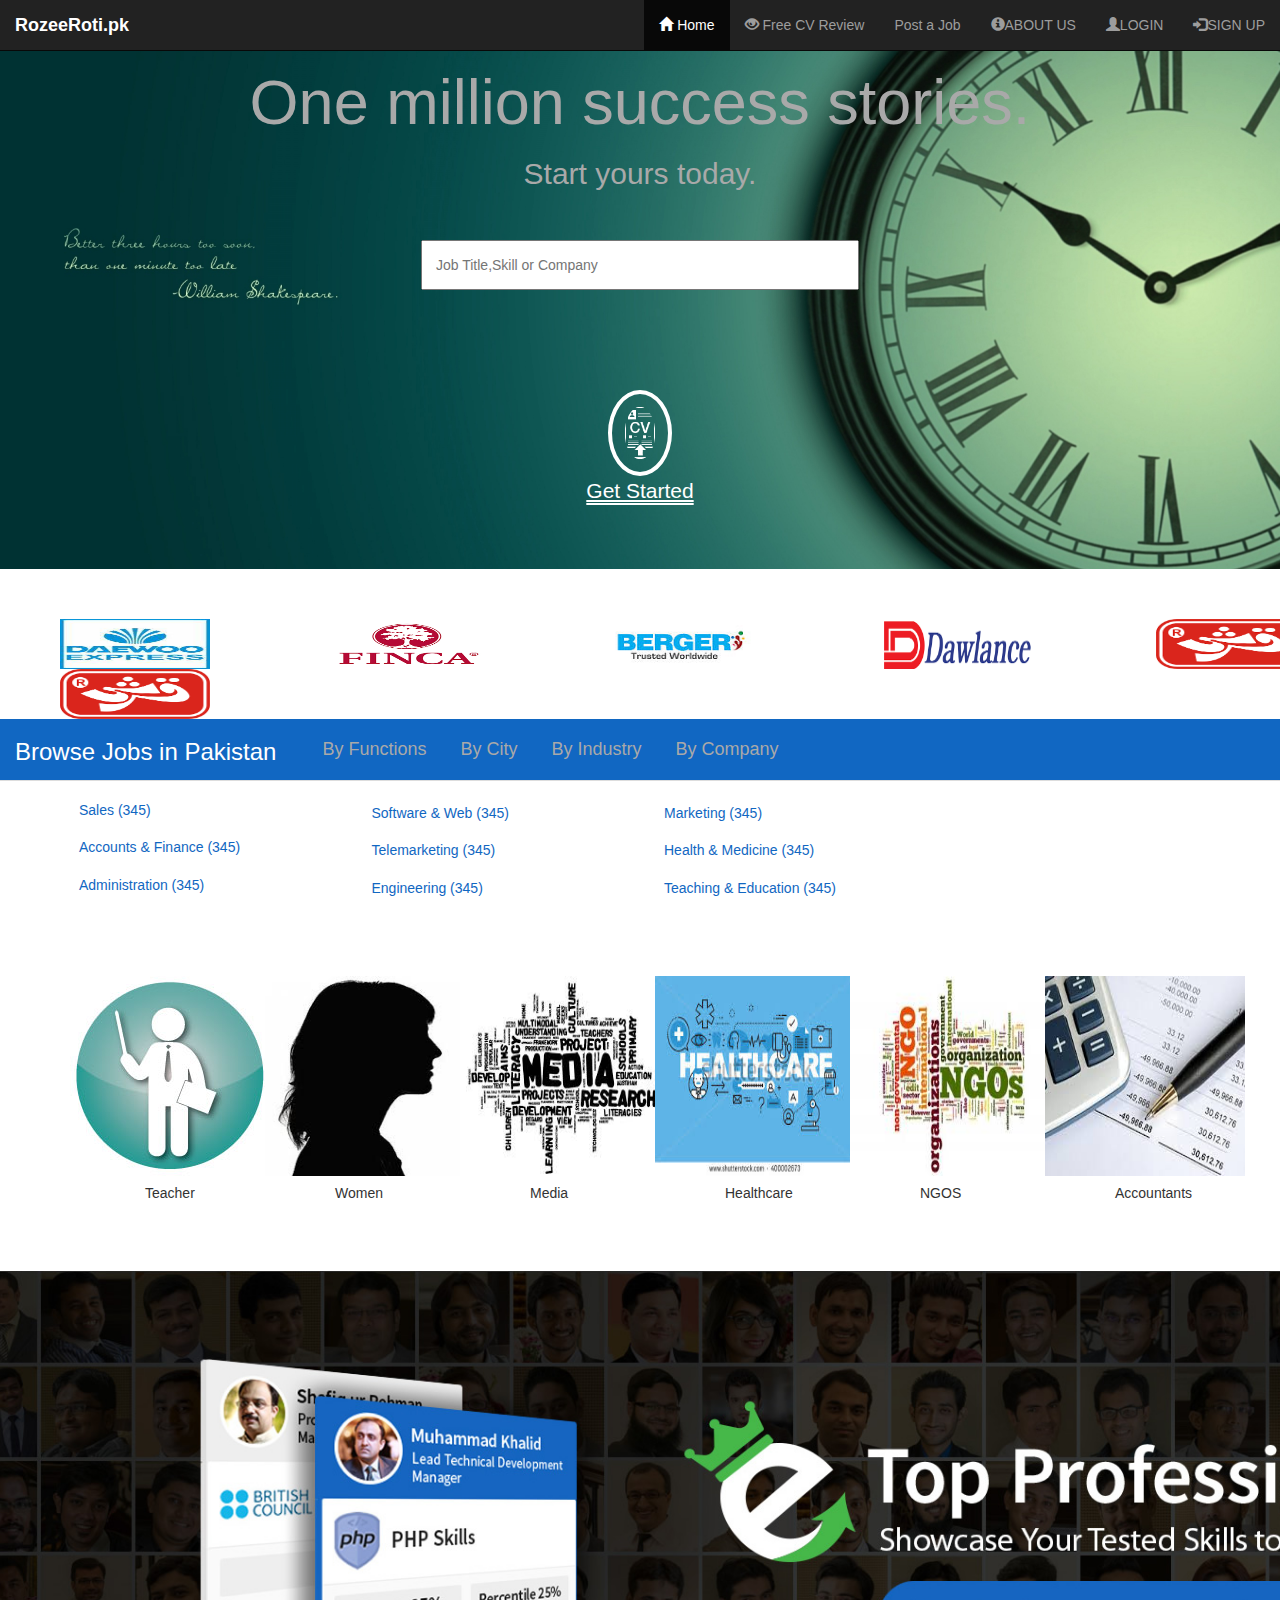
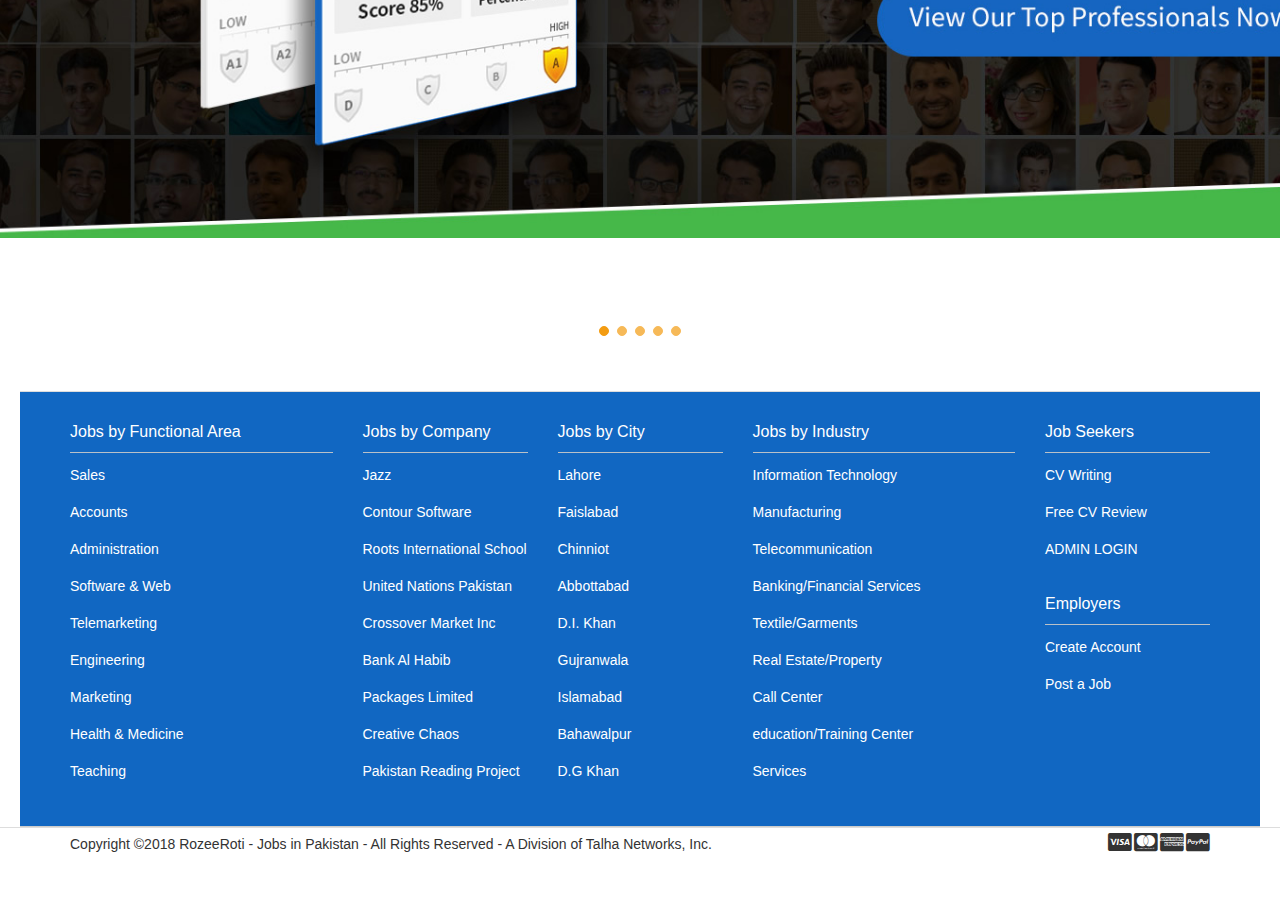
==== index.html @ 9be42740 "test commit" ====
<!DOCTYPE html>
<html lang="en">
<head>
  <title>RozeeRoti Home</title>
  <meta charset="utf-8">
  <meta name="viewport" content="width=device-width, initial-scale=1">
  <meta charset="UTF-8">
<meta name="description" content="Free Web tutorials">
<meta name="keywords" content="HTML,CSS,XML,JavaScript">
<meta name="author" content="Hege Refsnes">
<meta name="description" content="Glyphicon support for Twitter's Bootstrap">
<link rel="stylesheet" href="https://maxcdn.bootstrapcdn.com/bootstrap/3.3.7/css/bootstrap.min.css">
  <link rel="stylesheet" href="style1.css">
  <link rel="stylesheet" href="https://use.fontawesome.com/releases/v5.5.0/css/all.css">
  <link href="https://fonts.googleapis.com/css?family=Roboto" rel="stylesheet">
  <link rel="stylesheet" href="https://fonts.googleapis.com/css?family=Bangers|Old+Standard+TT">
  <script src="https://ajax.googleapis.com/ajax/libs/jquery/3.2.1/jquery.min.js"></script>
<script src="https://maxcdn.bootstrapcdn.com/bootstrap/3.3.7/js/bootstrap.min.js"></script>
</head>

<body>
<nav class="navbar navbar-inverse navbar-fixed-top" style="margin: 0">
<div class="container-fluid">
	<div class="navbar-header col-">
	<b><a class="navbar-brand" href="index.html">RozeeRoti.pk</a></b>
	</div>
	<ul class="nav navbar-nav navbar-right">
    <li class="active col-"><a href="index.html"><span class="glyphicon glyphicon-home"></span> Home</a></li>
	<li class="col-"><a href="#"><span class="glyphicon glyphicon-eye-open" aria-hidden=true></span> Free CV Review</a></li>
	<li class="col-"><a href="postjob.html">Post a Job</a></li>
  <li class="col-"><a href="contactus.html"><span class="glyphicon glyphicon-info-sign"></span>ABOUT US</a></li>
  <li class="col-"><a href="login.php"><span class="glyphicon glyphicon-user"></span>LOGIN</a></li>
  <li class="col-"><a href="signup.html"><span class="glyphicon glyphicon-log-in"></span>SIGN UP</a></li>
	</ul>
	</div>
</nav>
<div class="jumbotron text-center col-" style="background-image: url('images/g.jpg');height: 100%; width: 100%;background-position: center;background-size: cover;background-repeat: no-repeat;">
<h1 class="col-" style="color: darkgray">One million success stories.</h1>
<h2 class="col-" style="color: darkgray">Start yours today.</h2>
<br>
<br>

<div id="myNav" class="overlay">
  <a href="javascript:void(0)" class="closebtn" onclick="closeNav()">&times;</a>
  <div class="overlay-content">
  <form method="post" action="ct.php">
  <input class="sa" class="sa1" type="text" name="search" placeholder="Job Title,Skill or Company" size="48"  maxlength="20">
  <select class="sa">
  <option value="min" style="width: 50px">Min. Salary </option>
  <option value="15000">15,000</option>
  <option value="20000">20,000</option>
  <option value="25000">25,000</option>
  <option value="30000">30,000</option>
  <option value="35000">35,000</option>
  <option value="40000">40,000</option>
  <option value="45000">45,000</option>
  </select>
  <select class="sa">
    <option value="city" selected>City</option>
    <option value="abt" >Abbottabad</option>
    <option value="blpr" >Bahawalpur</option>
    <option value="chnt" >Chinniot</option>
    <option value="dikhan" >D.I.Khan</option>
    <option value="fsbd" >Faislabad</option>
    <option value="gujr">Gujranwala</option>
    <option value="isl" >Islamabad</option>
    <option value="lhr" >Lahore</option>
  </select>
  <button class="btn btn-outline-succes " type="submit" name="submit">Search</button>
  </form>
  </div>
</div>

<input class="sa" class="sa1" type="text" name="search" placeholder="Job Title,Skill or Company" onclick="openNav()" size="48"  maxlength="20">

<script>
function openNav() {
  document.getElementById("myNav").style.width = "100%";
}

function closeNav() {
  document.getElementById("myNav").style.width = "0%";
}
</script>
<br>
<br>
<br>
<br>
<br>
<br>
<a href="signup.html">
<img id="circle-img" src="images/getstarted.png">
<p style="color: white; text-decoration-line: underline; text-decoration-style: double;">Get Started</p>
</a>
</div>

<div id="container">

    <div class="photobanner">
      <img class="first" src="images/daewoo.jpg" alt="" height="50px" width="150px" title="Daewoo Express" class="boder" />
      <img src="images/finca.png" alt="" height="50px" width="150px" title="Finca" class="boder" />
      <img src="images/berger.jpg" alt="" height="50px" width="150px" title="Berger" class="boder"/>
      <img src="images/dawlance.png" alt="" height="50px" width="150px" title="Dawlance" class="boder" />
      <img src="images/qarshi.png" alt=""  height="50px" width="150px" title="Qarshi" class="boder" />
      <img src="images/summit.png" alt="" height="50px" width="150px" title="Summit Bank" class="boder" />
      <img src="images/hum.jpg" alt="" height="50px" width="150px" title="HUM Tv" class="boder" />
      <img src="images/luckycement.png" alt="" height="50px" width="150px" title="Lucky Cement" class="boder" />
      <img src="images/daewoo.jpg" alt="" height="50px" width="150px" title="Daewoo Express" class="boder" />
      <img src="images/finca.png" alt="" height="50px" width="150px" title="Finca" class="boder" />
      <img src="images/berger.jpg" alt="" height="50px" width="150px" title="Berger" class="boder" />
      <img src="images/dawlance.png" alt="" height="50px" width="150px" title="Dawlance" class="boder" />
      <img src="images/qarshi.png" alt=""  height="50px" width="150px" title="Qarshi" class="boder" />
    </div>

</div>
<script>
var slideIndex = 0;
showSlides();

function showSlides() {
    var i;
    var slides = document.getElementsByClassName("mySlides");
    var dots = document.getElementsByClassName("dot");
    for (i = 0; i < slides.length; i++) {
       slides[i].style.display = "none";
    }
    slideIndex++;
    if (slideIndex > slides.length) {slideIndex = 1}
    for (i = 0; i < dots.length; i++) {
        dots[i].className = dots[i].className.replace(" active", "");
    }
    slides[slideIndex-1].style.display = "block";

    setTimeout(showSlides, 2000); // Change image every 2 seconds
}
</script>

<ul class="nav nav-tabs" style="background-color: #1167c2; margin-top:0; color: black">
<li><h3 style="color: white; margin-left: 15px">  Browse Jobs in Pakistan</h3></li>
<li style="margin-left:30px "> <a href="#byfunctions" data-toggle="tab"><h4 style="color: darkgray">By Functions</h4> </a></li>
<li> <a href="#bycity" data-toggle="tab"><b><h4 style="color: darkgray">By City</h4></b></a></li>
<li> <a href="#byindustry" data-toggle="tab"><h4 style="color: darkgray">By Industry</h4></a></li>
<li> <a href="#bycompany" data-toggle="tab"><h4 style="color: darkgray">By Company</h4></a></li>
</ul>

<div class="vid">

<div class="tab-content">
<div id="byfunctions" class="tab-pane fade in active">
<div class="container" style="background-color: white; color: black">
<div class="row">
<div class="col-md-3">
<ul>
<a href="sales.php"><h5 style="margin-top: 22px" title="Sales">Sales (345)</h5></a>
<a href="accounts.php"><h5 style="margin-top: 22px" title="Accounts">Accounts & Finance (345)</h5></a>
<a href="admin.php"><h5 style="margin-top: 22px" title="Administration">Administration (345)</h5></a>
</ul>
</div>

<div class="col-md-3">
<a href="software.html"><h5 style="margin-top: 25px" title="Software">Software & Web (345)</h5></a>
<a href="tele.php"><h5 style="margin-top: 22px" title="Telemarketing">Telemarketing (345)</h5></a>
<a href="enginer.php"><h5 style="margin-top: 22px" title="Engineering">Engineering (345)</h5></a>
</div>

<div class="col-md-3">

<a href="market.html"><h5 style="margin-top: 25px" title="Marketing">Marketing (345)</h5></a>
<a href="health.php"><h5 style="margin-top: 22px" title="Health">Health & Medicine (345)</h5></a>
<a href="teach.php"><h5 style="margin-top: 22px" title="Teaching">Teaching & Education (345)</h5></a>
</div>
</div>
</div>
</div>


<div id="bycity" class="tab-pane">
<div class="container" style="background-color: white; color: black">
<div class="column">
<div class="col-md-3">
<ul>
<a href="lahore.php"><h5 style="margin-top: 22px" title="Lahore">Lahore (345)</h5></a>
<a href="faisalabad.php"><h5 style="margin-top: 22px" title="Faislabad">Faislabad(345)</h5></a>
<a href="temp.html"><h5 style="margin-top: 22px" title="Abottabad">Abottabad(345)</h5></a>
</ul>
</div>

<div class="col-md-3">

<a href="chinniot.php"><h5 style="margin-top: 25px" title="Chinniot">Chinniot(345)</h5></a>
<a href="temp.html"><h5 style="margin-top: 22px" title="D.I.Khan">D.I . Khan (345)</h5></a>
<a href="gujranwala.php"><h5 style="margin-top: 22px" title="Gujranwala">Gujranwala (345)</h5></a>
</div>

<div class="col-md-3">

<a href="islamabad.php"><h5 style="margin-top: 25px" title="Islamabad">Islamabad (345)</h5></a>
<a href="temp.html"><h5 style="margin-top: 22px" title="Bahawalpur">Bahawalpur (345)</h5></a>
<a href="temp.html"><h5 style="margin-top: 22px" title="D.G Khan">D.G Khan(345)</h5></a>
</div>
</div>
</div>
</div>

<div id="bycompany" class="tab-pane ">
<div class="container" style="background-color: white; color: black">
<div class="column">
<div class="col-md-3">
<ul>
<a href="jazz.php"><h5 style="margin-top: 25px" title="Jazz">Jazz (345)</h5></a>
<a href="temp.html"><h5 style="margin-top: 22px" title="Contour Software">Contour Software (345)</h5></a>
<a href="temp.html"><h5 style="margin-top: 22px" title="Roots International Schools">Roots International Schools (345)</h5></a>
</ul>
</div>

<div class="col-md-3">

<a href="temp.html"><h5 style="margin-top: 25px" title="United Nations Pakistan">United Nations Pakistan (345)</h5></a>
<a href="temp.html"><h5 style="margin-top: 22px" title="Crossover Market Inc">Crossover Market Inc (345)</h5></a>
<a href="bankalhabib.php"><h5 style="margin-top: 22px" title="Bank Al Habib">Bank Al Habib Limited (345)</h5></a>
</div>

<div class="col-md-3">

<a href="packageslimited.php"><h5 style="margin-top: 25px" title="Packages Limited">Packages Limited (345)</h5></a>
<a href="temp.html"><h5 style="margin-top: 22px" title="Creative Chaos">Creative Chaos (345)</h5></a>
<a href="pakistanreadingproject.php"><h5 style="margin-top: 22px" title="Pakistan Reading Project">Pakistan Reading Project (345)</h5></a>
</div>
</div>
</div>
</div>
<div id="byindustry" class="tab-pane">
<div class="container" style="background-color: white; color: black">
<div class="column">
<div class="col-md-3">
<ul>
<a href="it.php"><h5 style="margin-top: 22px" title="Information Technology">Information Technology (345)</h5></a>
<a href="manufacturing.php"><h5 style="margin-top: 22px" title="Manufacturing">Manufacturing (345)</h5></a>
</ul>
</div>

<div class="col-md-3">

<a href="temp.html"><h5 style="margin-top: 25px" title="Banking/Financial Services">Banking/Financial Services (345)</h5></a>
<a href="temp.html"><h5 style="margin-top: 22px" title="Services">Services (345)</h5></a>
<a href="property.php"><h5 style="margin-top: 22px" title="Real Estate/Property">Real Estate/Property (345)</h5></a>
</div>

<div class="col-md-3">

<a href="temp.html"><h5 style="margin-top: 25px" title="Textile/Garments">Textile/Garments (345)</h5></a>
<a href="callcenter.php"><h5 style="margin-top: 22px" title="Call Center">Call Center (345)</h5></a>
<a href="temp.html"><h5 style="margin-top: 22px" title="Education/Training">Education/Training (345)</h5></a>
</div>

</div>
</div>
</div>
</div>

<div class="vid1 col-md-3">
  <iframe width="auto" height="100px" src="https://www.youtube.com/embed/O5AO4qIsOdk" frameborder="0" allow="accelerometer; autoplay; encrypted-media; gyroscope; picture-in-picture" allowfullscreen></iframe>
</div>

</div>
<!-- checked -->
<br>
<div class="container" style="margin-top: 50px">
<div class="row">
<div class="col-md-2">
<img src="images/teacher.jpg" height="200px" width="200px">
<h5 style="margin-left: 75px">Teacher</h5>
</div>
<div class="col-md-2">
<img src="images/women1.jpg" style="margin-top: 0" height="200px" width="200px">
<h5 style="margin-left:70px">Women</h5>
  </div>
<div class="col-md-2">
  <img src="images/media.jpg" style="margin-top: 0" height="200px" width="200px">
<h5 style="margin-left: 70px">Media</h5>
</div>
<div class="col-md-2">
<img src="images/healthcare.jpg" style="margin-top: 0" height="200px" width="200px">
<h5 style="margin-left: 70px">Healthcare</h5>
</div>
<div class="col-md-2">

<img src="images/ngo.jpg" style="margin-top: 0" height="200px" width="200px">
<h5 style="margin-left: 70px">NGOS</h5>
</div>
<div class="col-md-2">

<img src="images/accountant.jpg" style="margin-top: 0" height="200px" width="200px">
<h5 style="margin-left: 70px">Accountants</h5>
</div>
</div>
<br>

<br>
<br>
<div class="carousel fade-carousel slide" data-ride="carousel" data-interval="2000" id="bs-carousel">
  <div class="overlay">
  </div>

  <ol class="carousel-indicators">
    <li data-target="#bs-carousel" data-slide-to="0" class="active"></li>
    <li data-target="#bs-carousel" data-slide-to="1"></li>
    <li data-target="#bs-carousel" data-slide-to="2"></li>
    <li data-target="#bs-carousel" data-slide-to="3"></li>
    <li data-target="#bs-carousel" data-slide-to="4"></li>

  </ol>

  <div class="carousel-inner">
    <div class="item slides active">
      <div class="slide-1"></div>
    </div>
    <div class="item slides">
      <div class="slide-2"></div>
    </div>
    <div class="item slides">
      <div class="slide-3"></div>
    </div>

    <div class="item slides">
      <div class="slide-4"></div>
    </div>

    <div class="item slides">
      <div class="slide-5"></div>
    </div>
  </div>
</div>
</div>
    <!-- checked -->
<footer>
    <div class="footer" id="footer">
        <div class="container">
            <div class="row">
                <div class="col-lg-3  col-md-2 col-sm-5 col-xs-6">
                    <h3> Jobs by Functional Area </h3>
                    <ul>
                        <li> <a href="sales.html"> Sales  </a> </li>
                        <li> <a href="accounts.html"> Accounts </a> </li>
                        <li> <a href="admin.php"> Administration </a> </li>
                        <li> <a href="software.html"> Software & Web </a> </li>
                        <li> <a href="telemarket.php"> Telemarketing </a> </li>
                        <li> <a href="enginer.php"> Engineering </a> </li>
                        <li> <a href="market.php"> Marketing </a> </li>
                        <li> <a href="health.php"> Health & Medicine </a> </li>
                        <li> <a href="teach.php"> Teaching </a> </li>
                    </ul>
                </div>
                <div class="col-lg-2  col-md-2 col-sm-4 col-xs-8">
                    <h3> Jobs by Company </h3>
                    <ul>
                        <li> <a href="jazz.php"> Jazz  </a> </li>
                        <li> <a href="temp.html"> Contour Software </a> </li>
                        <li> <a href="temp.html"> Roots International School </a> </li>
                        <li> <a href="temp.html"> United Nations Pakistan </a> </li>
                        <li> <a href="temp.html"> Crossover Market Inc </a> </li>
                        <li> <a href="bankalhabib.php"> Bank Al Habib </a> </li>
                        <li> <a href="packageslimited.php"> Packages Limited </a> </li>
                        <li> <a href="temp.html"> Creative Chaos </a> </li>
                        <li> <a href="pakistanreadingproject.php"> Pakistan Reading Project </a> </li>
                    </ul>
                </div>
                <div class="col-lg-2  col-md-2 col-sm-4 col-xs-8">
                    <h3> Jobs by City </h3>
                    <ul>
                        <li> <a href="lahore.php"> Lahore  </a> </li>
                        <li> <a href="faisalabad.php"> Faislabad </a> </li>
                        <li> <a href="chinniot.php"> Chinniot </a> </li>
                        <li> <a href="temp.html"> Abbottabad </a> </li>
                        <li> <a href="temp.html"> D.I. Khan </a> </li>
                        <li> <a href="gujranwala.php"> Gujranwala </a> </li>
                        <li> <a href="islamabad.php"> Islamabad </a> </li>
                        <li> <a href="temp.html"> Bahawalpur </a> </li>
                        <li> <a href="temp.html"> D.G Khan </a> </li>
                    </ul>
                </div>
                <div class="col-lg-3  col-md-2 col-sm-4 col-xs-8">
                    <h3> Jobs by Industry </h3>
                    <ul>
                        <li> <a href="it.php"> Information Technology  </a> </li>
                        <li> <a href="manufacturing.php"> Manufacturing </a> </li>
                        <li> <a href="tele.php"> Telecommunication </a> </li>
                        <li> <a href="temp.html"> Banking/Financial Services </a> </li>
                        <li> <a href="temp.html"> Textile/Garments </a> </li>
                        <li> <a href="property.php"> Real Estate/Property </a> </li>
                        <li> <a href="callcenter.php">  Call Center</a> </li>
                        <li> <a href="temp.html"> education/Training Center </a> </li>
                        <li> <a href="temp.html"> Services </a> </li>
                    </ul>
                </div>
                <div class="col-lg-2  col-md-2 col-sm-4 col-xs-8 ">

                    <h3>Job Seekers</h3>
                    <ul>
                      <li><a href="signup.html">CV Writing</a></li>
                      <li><a href="">Free CV Review</a></li>
					  <li><a href="adminlogin.php">ADMIN LOGIN</a></li>
                    </ul>
                    <h3>  Employers</h3>
                    <ul>

                      <li><a href="signup.html">Create Account</a></li>
                      <li><a href="postjob.html">Post a Job</a></li>
                    </ul>
                </div>
            </div>
        </div>
    </div>

    <div class="footer-bottom">
        <div class="container">
            <p class="pull-left">Copyright ©2018 RozeeRoti - Jobs in Pakistan - All Rights Reserved - A Division of Talha Networks, Inc.  </p>
            <div class="pull-right">
                <ul class="nav nav-pills payments">
                  <li><i class="fab fa-cc-visa"></i></li>
                    <li><i class="fab fa-cc-mastercard"></i></li>
                    <li><i class="fab fa-cc-amex"></i></li>
                    <li><i class="fab fa-cc-paypal"></i></li>
                </ul>
            </div>
        </div>
    </div>
</footer>
<br><br><br>
</body>
</html>
---- style1.css ----
@media only screen and (max-width: 768px) {
[class*="col-"] {
    width: 100%;
}

}
.caption div {
    box-shadow: 0 0 5px #C8C8C8;
    transition: all 0.3s ease 0s;
}
.img-circle {
    border-radius: 50%;
}
.img-circle {
    border-radius: 0;
}

.ratio {
    background-position: center center;
    background-repeat: no-repeat;
    background-size: cover;
    height: 0;
    padding-bottom: 100%;
    position: relative;
    width: 100%;
}

#circle-img{
  padding: 1%;
  border:4px solid #ffffff;
   height:5%;
   border-radius:50%;
   -moz-border-radius:50%;
   -webkit-border-radius:50%;
   width:5%;
}

.btn{
  text-align: center;
  border-radius: 2px;
   background-color: #1167c2;
   padding: 1%;
   width: 8%;
    color: white;
}

#circle-img:hover{
    background-color: #1167c2;
    border-color: #1167c2;
}

.img-circle {
    border-radius: 50%;
}
.img-responsive {
    display: block;
    height: auto;
    max-width: 100%;
}
* {
  box-sizing:border-box
}
body {font-family: Verdana,sans-serif;}
.mySlides {display:none}

/* Slideshow container */
.slideshow-container {
  max-width: 900px;
  position: relative;
  margin: auto;
}
.navtab-hover{
  color: black;
  background-color: white;
}
.navtab-default{
  color: black;
  background-color: blue;
}
* {margin: 0; padding: 0;}

#boder{
  border: 1px solid; border-color: black;background-color: white; border-radius: 1px;padding: 4px 8px;
}

#container {
  width: 1300px;
  height: 100px;
  overflow: hidden;
  margin: 50px auto;
  background: white;
  margin-bottom: 0px;
}
/*header*/
header {
  width: 800px;
  margin: 40px auto;
}

header h1 {
  text-align: center;
  font: 100 60px/1.5 Helvetica, Verdana, sans-serif;
  color: lightblue;

}

.sa{
  padding: 1%;
}

header p {
  font: 100 15px/1.5 Helvetica, Verdana, sans-serif;
  text-align: justify;
}

/*photobanner*/

.photobanner {
  height: 200px;
  width: 3550px;
  margin-bottom: 80px;
}
/*keyframe animations*/
.first {
  -webkit-animation: bannermove 10s linear infinite;
     -moz-animation: bannermove 10s linear infinite;
      -ms-animation: bannermove 10s linear infinite;
       -o-animation: bannermove 10s linear infinite;
          animation: bannermove 10s linear infinite;
}

@keyframes bannermove {
 0% {
    margin-left: 0px;
 }
 100% {
    margin-left: -2125px;
 }

}

@-moz-keyframes bannermove {
 0% {
   margin-left: 0px;
 }
 100% {
   margin-left: -2125px;
 }

}

@-webkit-keyframes bannermove {
 0% {
   margin-left: 0px;
 }
 100% {
   margin-left: -2125px;
 }

}

@-ms-keyframes bannermove {
 0% {
   margin-left: 0px;
 }
 100% {
   margin-left: -2125px;
 }

}

@-o-keyframes bannermove {
 0% {
   margin-left: 0px;
 }
 100% {
   margin-left: -2125px;
 }

}
.photobanner {
  height: 233px;
  width: 3550px;
  margin-bottom: 80px;
}

.photobanner img {
  margin-left: 60px;
  margin-right: 60px;
  -webkit-transition: all 0.5s ease;
  -moz-transition: all 0.5s ease;
  -o-transition: all 0.5s ease;
  -ms-transition: all 0.5s ease;
  transition: all 0.5s ease;
}

.photobanner img:hover {
  -webkit-transform: scale(1.1);
  -moz-transform: scale(1.1);
  -o-transform: scale(1.1);
  -ms-transform: scale(1.1);
  transform: scale(1.1);
  cursor: pointer;

  -webkit-box-shadow: 0px 3px 5px rgba(0,0,0,0.2);
  -moz-box-shadow: 0px 3px 5px rgba(0,0,0,0.2);
  box-shadow: 0px 3px 5px rgba(0,0,0,0.2);
}
.fade-carousel {
    position: relative;
    height: 80vh;
    padding: 0;
    margin-right: -100px;
    margin-left: -100px;


}
.fade-carousel .carousel-inner .item {
    height: 100vh;
}
.fade-carousel .carousel-indicators > li {
    margin: 0 2px;
    margin-bottom: 20px;
    background-color: #f39c12;
    border-color: #f39c12;
    opacity: .7;
}
.fade-carousel .carousel-indicators > li.active {
  width: 10px;
  height: 10px;
  opacity: 1;
}


.fade-carousel .slides .slide-1,
.fade-carousel .slides .slide-2,
.fade-carousel .slides .slide-3,
.fade-carousel .slides .slide-4,
.fade-carousel .slides .slide-5 {
  height: 63vh;
  background-size: cover;

  background-repeat: no-repeat;
}
.fade-carousel .slides .slide-1 {
  background-image: url("images/top_professionals.jpg");

}
.fade-carousel .slides .slide-2 {
  background-image: url("images/tarbiat_banner.jpg");
}
.fade-carousel .slides .slide-3 {
  background-image:url( "images/employer.jpg")
}
.fade-carousel .slides .slide-4 {
  background-image:url( "images/cvreview.jpg")
}
.fade-carousel .slides .slide-5 {
  background-image:url( "images/optbanner.jpg")
}

.full {
    width: 100%;
}
.gap {
  height: 30px;
  width: 100%;
  clear: both;
  display: block;
}
.footer {
  background: #1167c2;
  height: auto;
  text-align: left;
  padding-bottom: 30px;
  margin-left: 20px;
  margin-right: 20px;
  margin-bottom: 0;
  margin-top: 0;
  position: relative;

  border-bottom: 1px solid #CCCCCC;
  border-top: 1px solid #DDDDDD;
}
.footer p {
  margin: 0;
}
.footer img {
  max-width: 100%;
}
.footer h3 {
  border-bottom: 1px solid #BAC1C8;
  color: white;
  font-size: 16px;
  text-align: left;
  font-weight: 400;
  line-height: 20px;
  padding: 10px 0 10px;
}
.footer ul {
  font-size: 14px;
  list-style-type: none;
  margin-left: 0;
  text-align: left;
  padding-left: 0;
  margin-top: 12px;
  color: white;
}
.footer ul li a {
  margin-top: 12px;
  color: white;
  padding: 0 0 5px 0;
  display: block;
}

.tab-content a{
color: #1167c2;
}

.footer a {
  color: white;
}
.supportLi h4 {
  font-size: 20px;
  font-weight: lighter;
  line-height: normal;
  margin-bottom: 0;
  padding-bottom: 0;
}

.vid{
  display: flex;
  margin-left: 5%;
}

.overlay .closebtn {
    position: absolute;
    top: 20px;
    right: 45px;
    font-size: 60px;
}

.overlay-content {
    position: relative;
    top: 25%;
    width: 100%;
    text-align: center;
    margin-top: 30px;
}

.overlay {
    height: 100%;
    width: 0;
    position: fixed;
    z-index: 1;
    top: 0;
    left: 0;
    background-color: rgb(0,0,0);
    background-color: rgba(0,0,0, 0.9);
    overflow-x: hidden;
    transition: 0.5s;
}

.overlay a{
  text-decoration: none;
  color: #f1f1f1;

}

.vid1{
  margin-top: 5px;
    float:left;
}

.bg-gray {
  box-shadow: 0 1px 0 #B4B3B3;
}
.footer-bottom {
  background: white;
  border-top: 1px solid #DDDDDD;
  padding-top: 0px;
  padding-bottom: 0px;
}
.footer-bottom p.pull-left {
  padding-top: 6px;
}
.payments {
  font-size: 1.5em;
}
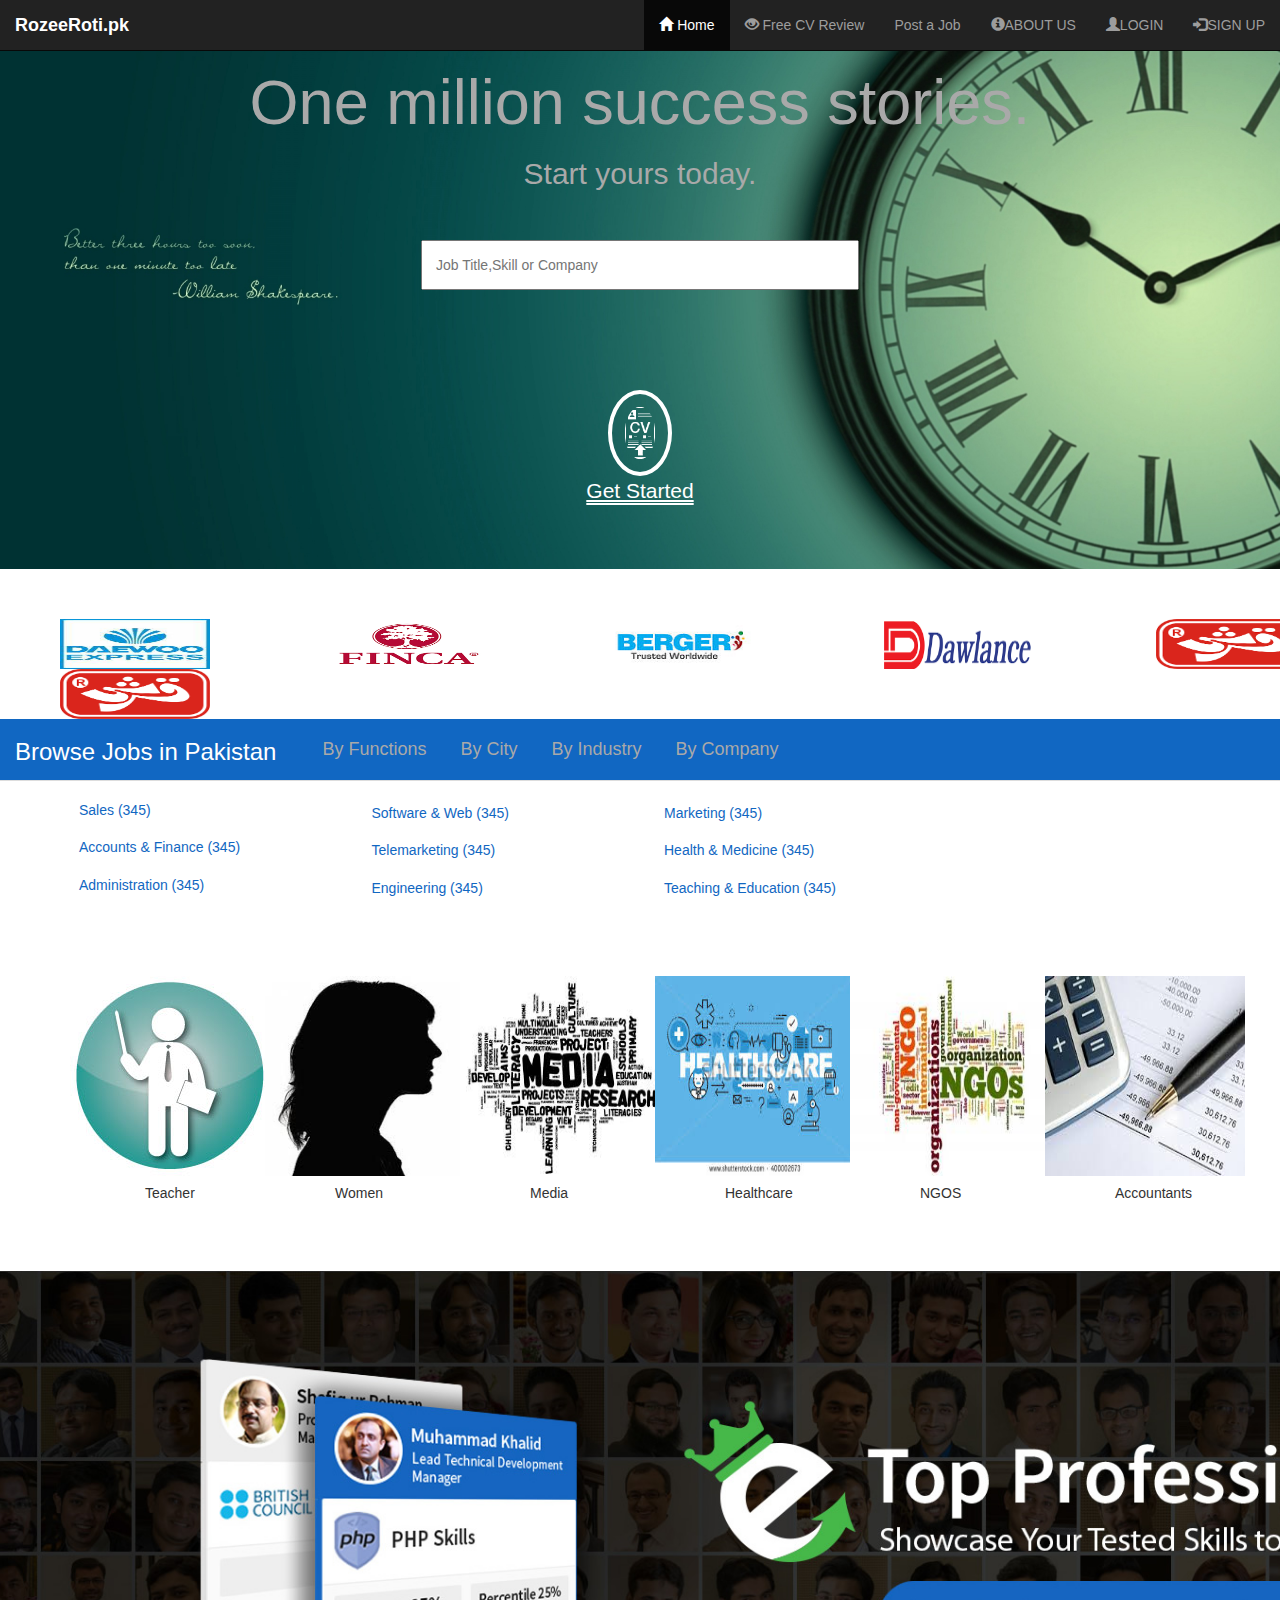
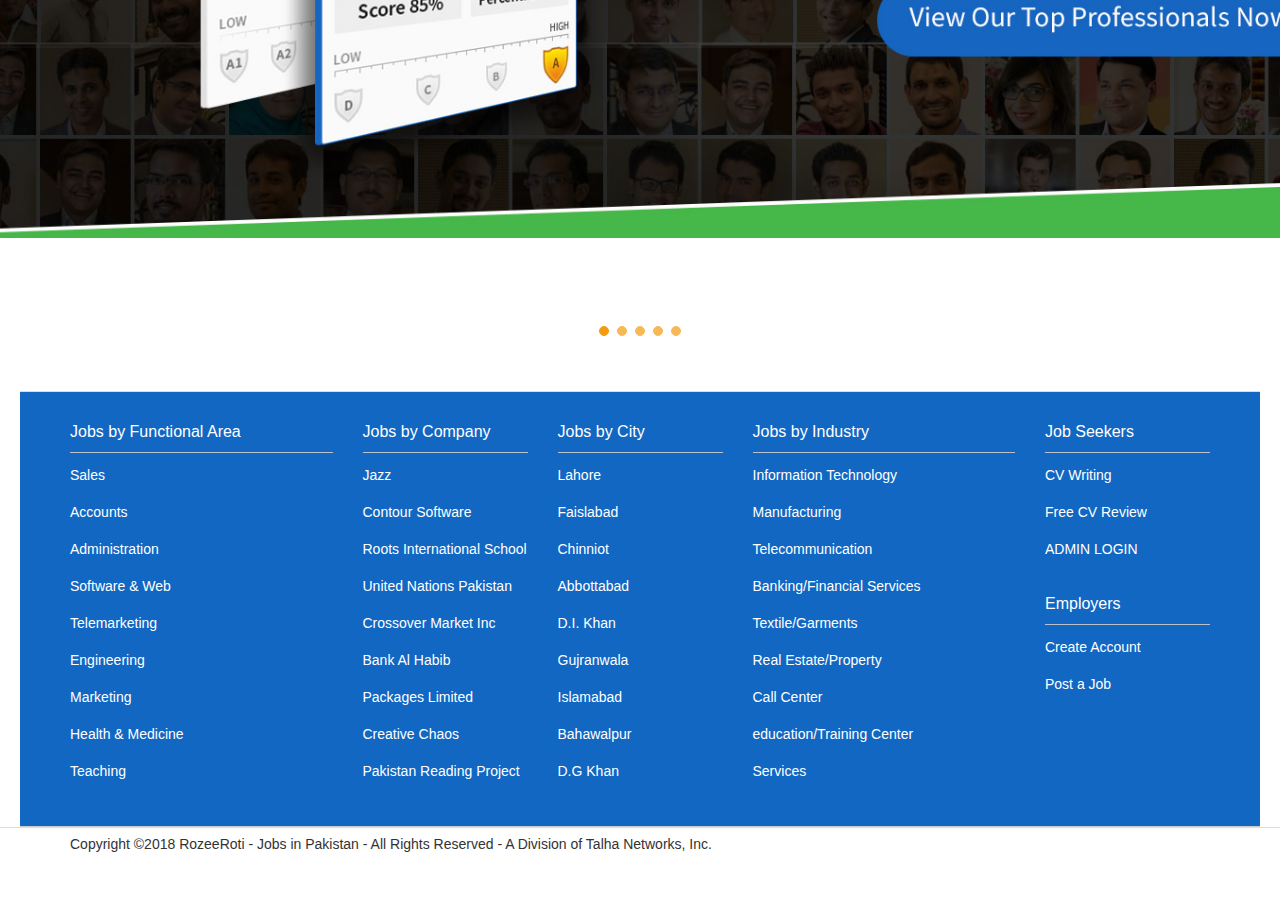
==== commit bfcc7dd6: "Merge remote-tracking branch 'origin/master'" ====
--- a/index.html
+++ b/index.html
@@ -21,22 +21,22 @@
 <body>
 <nav class="navbar navbar-inverse navbar-fixed-top" style="margin: 0">
 <div class="container-fluid">
-	<div class="navbar-header col-">
-	<b><a class="navbar-brand" href="index.html">RozeeRoti.pk</a></b>
+	<div class="navbar-header">
+	<b><a class="navbar-brand" href="Home.html">RozeeRoti.pk</a></b>
 	</div>
 	<ul class="nav navbar-nav navbar-right">
-    <li class="active col-"><a href="index.html"><span class="glyphicon glyphicon-home"></span> Home</a></li>
-	<li class="col-"><a href="#"><span class="glyphicon glyphicon-eye-open" aria-hidden=true></span> Free CV Review</a></li>
-	<li class="col-"><a href="postjob.html">Post a Job</a></li>
-  <li class="col-"><a href="contactus.html"><span class="glyphicon glyphicon-info-sign"></span>ABOUT US</a></li>
-  <li class="col-"><a href="login.php"><span class="glyphicon glyphicon-user"></span>LOGIN</a></li>
-  <li class="col-"><a href="signup.html"><span class="glyphicon glyphicon-log-in"></span>SIGN UP</a></li>
+    <li class="active"><a href="Home.html"><span class="glyphicon glyphicon-home"></span> Home</a></li>
+	<li><a href="#"><span class="glyphicon glyphicon-eye-open" aria-hidden=true></span> Free CV Review</a></li>
+	<li><a href="postjob.html">Post a Job</a></li>
+  <li><a href="contactus.html"><span class="glyphicon glyphicon-info-sign"></span>ABOUT US</a></li>
+  <li><a href="login.php"><span class="glyphicon glyphicon-user"></span>LOGIN</a></li>
+  <li><a href="signup.html"><span class="glyphicon glyphicon-log-in"></span>SIGN UP</a></li>
 	</ul>
 	</div>
 </nav>
-<div class="jumbotron text-center col-" style="background-image: url('images/g.jpg');height: 100%; width: 100%;background-position: center;background-size: cover;background-repeat: no-repeat;">
-<h1 class="col-" style="color: darkgray">One million success stories.</h1>
-<h2 class="col-" style="color: darkgray">Start yours today.</h2>
+<div class="jumbotron text-center" style="background-image: url('images/g.jpg');height: 100%; width: 100%;background-position: center;background-size: cover;background-repeat: no-repeat;">
+<h1 style="color: darkgray">One million success stories.</h1>
+<h2 style="color: darkgray">Start yours today.</h2>
 <br>
 <br>
 
@@ -135,7 +135,7 @@
 }
 </script>
 
-<ul class="nav nav-tabs" style="background-color: #1167c2; margin-top:0; color: black">
+<ul class="nav nav-tabs" style="background-color: #1167c2; margin-top:0; color: black ">
 <li><h3 style="color: white; margin-left: 15px">  Browse Jobs in Pakistan</h3></li>
 <li style="margin-left:30px "> <a href="#byfunctions" data-toggle="tab"><h4 style="color: darkgray">By Functions</h4> </a></li>
 <li> <a href="#bycity" data-toggle="tab"><b><h4 style="color: darkgray">By City</h4></b></a></li>
@@ -258,8 +258,8 @@
 </div>
 </div>
 
-<div class="vid1 col-md-3">
-  <iframe width="auto" height="100px" src="https://www.youtube.com/embed/O5AO4qIsOdk" frameborder="0" allow="accelerometer; autoplay; encrypted-media; gyroscope; picture-in-picture" allowfullscreen></iframe>
+<div class="vid1">
+  <iframe width="200px" height="100px" src="https://www.youtube.com/embed/O5AO4qIsOdk" frameborder="0" allow="accelerometer; autoplay; encrypted-media; gyroscope; picture-in-picture" allowfullscreen></iframe>
 </div>
 
 </div>
@@ -417,10 +417,10 @@
             <p class="pull-left">Copyright ©2018 RozeeRoti - Jobs in Pakistan - All Rights Reserved - A Division of Talha Networks, Inc.  </p>
             <div class="pull-right">
                 <ul class="nav nav-pills payments">
-                  <li><i class="fab fa-cc-visa"></i></li>
-                    <li><i class="fab fa-cc-mastercard"></i></li>
-                    <li><i class="fab fa-cc-amex"></i></li>
-                    <li><i class="fab fa-cc-paypal"></i></li>
+                  <li><i class="fa fa-cc-visa"></i></li>
+                    <li><i class="fa fa-cc-mastercard"></i></li>
+                    <li><i class="fa fa-cc-amex"></i></li>
+                    <li><i class="fa fa-cc-paypal"></i></li>
                 </ul>
             </div>
         </div>
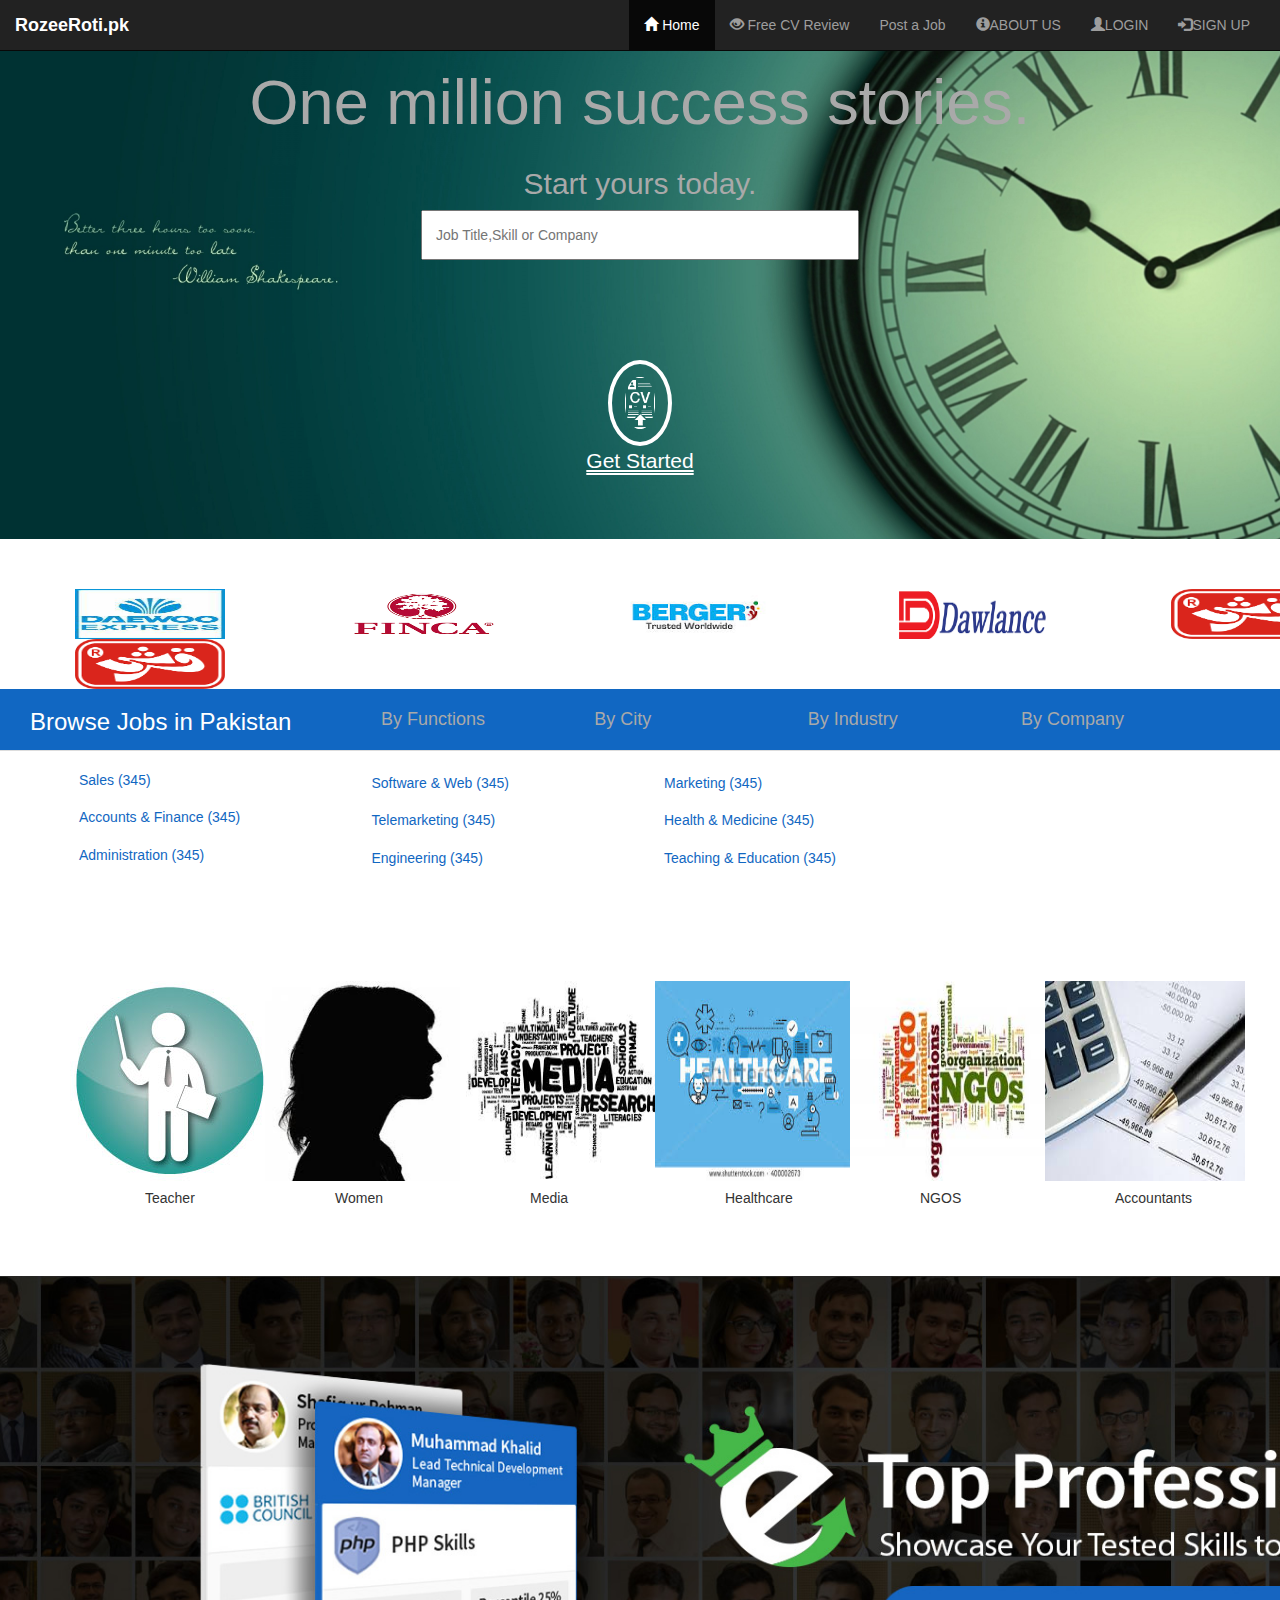
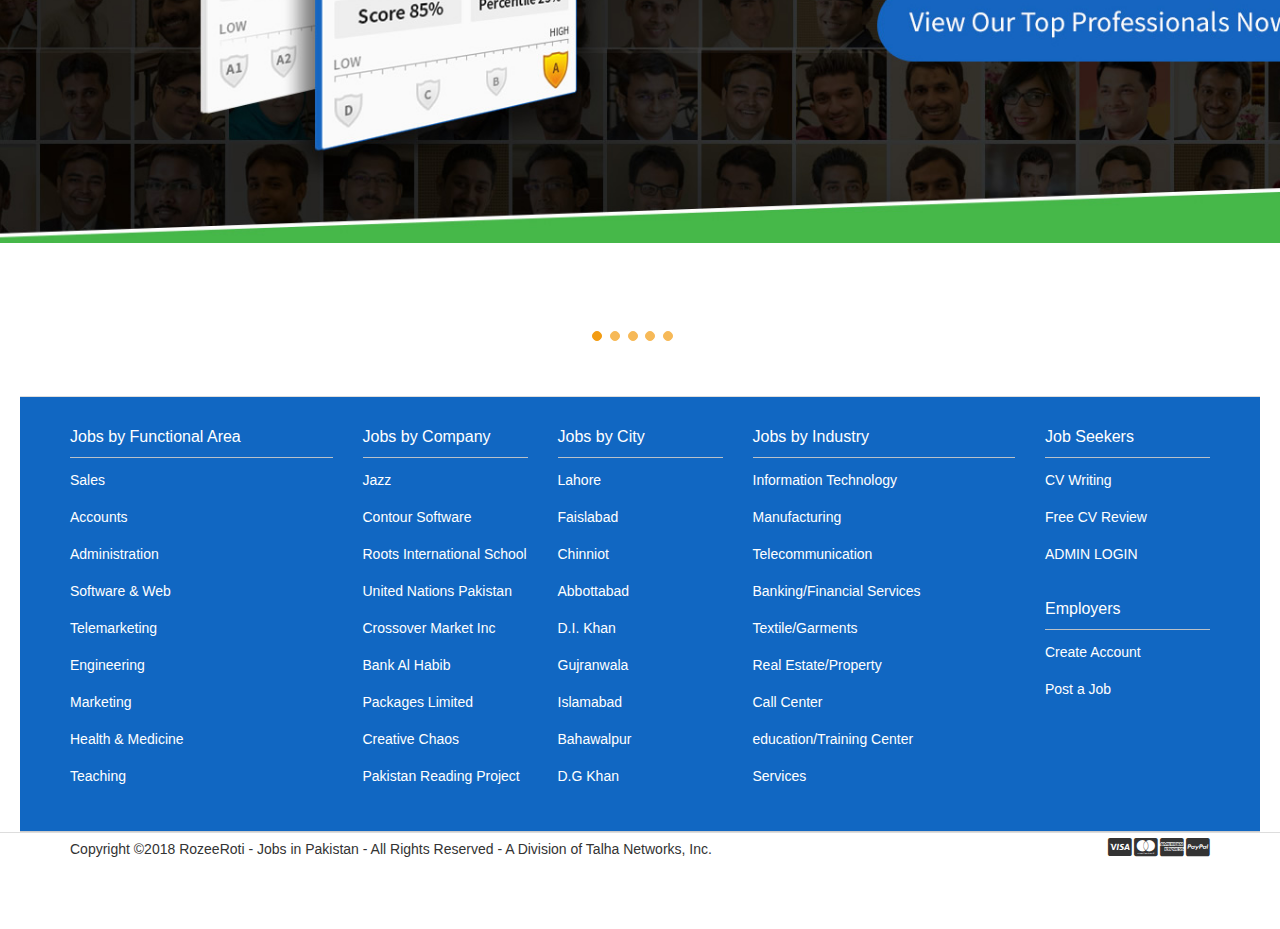
==== commit ae7441de: "horizontal bar not came" ====
--- a/index.html
+++ b/index.html
@@ -10,39 +10,43 @@
 <meta name="author" content="Hege Refsnes">
 <meta name="description" content="Glyphicon support for Twitter's Bootstrap">
 <link rel="stylesheet" href="https://maxcdn.bootstrapcdn.com/bootstrap/3.3.7/css/bootstrap.min.css">
-  <link rel="stylesheet" href="style1.css">
   <link rel="stylesheet" href="https://use.fontawesome.com/releases/v5.5.0/css/all.css">
-  <link href="https://fonts.googleapis.com/css?family=Roboto" rel="stylesheet">
   <link rel="stylesheet" href="https://fonts.googleapis.com/css?family=Bangers|Old+Standard+TT">
   <script src="https://ajax.googleapis.com/ajax/libs/jquery/3.2.1/jquery.min.js"></script>
-<script src="https://maxcdn.bootstrapcdn.com/bootstrap/3.3.7/js/bootstrap.min.js"></script>
+    <script src="https://maxcdn.bootstrapcdn.com/bootstrap/3.3.7/js/bootstrap.min.js"></script>
+    <link rel="stylesheet" href="style1.css">
 </head>
 
 <body>
 <nav class="navbar navbar-inverse navbar-fixed-top" style="margin: 0">
 <div class="container-fluid">
-	<div class="navbar-header">
-	<b><a class="navbar-brand" href="Home.html">RozeeRoti.pk</a></b>
+	<div class="navbar-header col-lg-6.4">
+        <button type="button" class="navbar-toggle" data-toggle="collapse" data-target="#myNavbar">
+            <span class="icon-bar"></span>
+            <span class="icon-bar"></span>
+            <span class="icon-bar"></span>
+        </button>
+	<b><a class="navbar-brand" href="index.html">RozeeRoti.pk</a></b>
 	</div>
-	<ul class="nav navbar-nav navbar-right">
-    <li class="active"><a href="Home.html"><span class="glyphicon glyphicon-home"></span> Home</a></li>
-	<li><a href="#"><span class="glyphicon glyphicon-eye-open" aria-hidden=true></span> Free CV Review</a></li>
-	<li><a href="postjob.html">Post a Job</a></li>
-  <li><a href="contactus.html"><span class="glyphicon glyphicon-info-sign"></span>ABOUT US</a></li>
-  <li><a href="login.php"><span class="glyphicon glyphicon-user"></span>LOGIN</a></li>
-  <li><a href="signup.html"><span class="glyphicon glyphicon-log-in"></span>SIGN UP</a></li>
+	<ul class="nav navbar-nav navbar-right collapse navbar-collapse col-lg-5.6" id="myNavbar">
+    <li class="active"><a href="index.html"><span class="glyphicon glyphicon-home"></span> Home</a></li>
+	<li class=""><a href="#"><span class="glyphicon glyphicon-eye-open" aria-hidden=true></span> Free CV Review</a></li>
+	<li class=""><a href="postjob.html">Post a Job</a></li>
+  <li class=""><a href="contactus.html"><span class="glyphicon glyphicon-info-sign"></span>ABOUT US</a></li>
+  <li class=""><a href="login.html"><span class="glyphicon glyphicon-user"></span>LOGIN</a></li>
+  <li class=""><a href="signup.html"><span class="glyphicon glyphicon-log-in"></span>SIGN UP</a></li>
 	</ul>
 	</div>
 </nav>
-<div class="jumbotron text-center" style="background-image: url('images/g.jpg');height: 100%; width: 100%;background-position: center;background-size: cover;background-repeat: no-repeat;">
-<h1 style="color: darkgray">One million success stories.</h1>
-<h2 style="color: darkgray">Start yours today.</h2>
+<div class="jumbotron text-center" style="background-image: url('images/g.jpg');height: 100%; width: 100%;background-position: center;background-size: cover;background-repeat: repeat;">
+<h1 class="col-lg-12 col-s-12" style="color: darkgray">One million success stories.</h1>
+<h2 class="col-lg-12" style="color: darkgray">Start yours today.</h2>
 <br>
 <br>
 
 <div id="myNav" class="overlay">
   <a href="javascript:void(0)" class="closebtn" onclick="closeNav()">&times;</a>
-  <div class="overlay-content">
+  <div class="overlay-content col-lg-12">
   <form method="post" action="ct.php">
   <input class="sa" class="sa1" type="text" name="search" placeholder="Job Title,Skill or Company" size="48"  maxlength="20">
   <select class="sa">
@@ -55,7 +59,7 @@
   <option value="40000">40,000</option>
   <option value="45000">45,000</option>
   </select>
-  <select class="sa">
+  <select class="sa col-">
     <option value="city" selected>City</option>
     <option value="abt" >Abbottabad</option>
     <option value="blpr" >Bahawalpur</option>
@@ -96,7 +100,7 @@
 
 <div id="container">
 
-    <div class="photobanner">
+    <div class="photobanner col-lg-12">
       <img class="first" src="images/daewoo.jpg" alt="" height="50px" width="150px" title="Daewoo Express" class="boder" />
       <img src="images/finca.png" alt="" height="50px" width="150px" title="Finca" class="boder" />
       <img src="images/berger.jpg" alt="" height="50px" width="150px" title="Berger" class="boder"/>
@@ -113,43 +117,22 @@
     </div>
 
 </div>
-<script>
-var slideIndex = 0;
-showSlides();
-
-function showSlides() {
-    var i;
-    var slides = document.getElementsByClassName("mySlides");
-    var dots = document.getElementsByClassName("dot");
-    for (i = 0; i < slides.length; i++) {
-       slides[i].style.display = "none";
-    }
-    slideIndex++;
-    if (slideIndex > slides.length) {slideIndex = 1}
-    for (i = 0; i < dots.length; i++) {
-        dots[i].className = dots[i].className.replace(" active", "");
-    }
-    slides[slideIndex-1].style.display = "block";
-
-    setTimeout(showSlides, 2000); // Change image every 2 seconds
-}
-</script>
-
-<ul class="nav nav-tabs" style="background-color: #1167c2; margin-top:0; color: black ">
-<li><h3 style="color: white; margin-left: 15px">  Browse Jobs in Pakistan</h3></li>
-<li style="margin-left:30px "> <a href="#byfunctions" data-toggle="tab"><h4 style="color: darkgray">By Functions</h4> </a></li>
-<li> <a href="#bycity" data-toggle="tab"><b><h4 style="color: darkgray">By City</h4></b></a></li>
-<li> <a href="#byindustry" data-toggle="tab"><h4 style="color: darkgray">By Industry</h4></a></li>
-<li> <a href="#bycompany" data-toggle="tab"><h4 style="color: darkgray">By Company</h4></a></li>
+
+<ul class="nav nav-tabs" style="background-color: #1167c2; margin-top:0; color: black">
+<li class="col-lg-3"><h3 style="color: white; margin-left: 15px">  Browse Jobs in Pakistan</h3></li>
+<li class="col-lg-2" style="margin-left:30px "> <a href="#byfunctions" data-toggle="tab"><h4 style="color: darkgray">By Functions</h4> </a></li>
+<li class="col-lg-2"> <a href="#bycity" data-toggle="tab"><b><h4 style="color: darkgray">By City</h4></b></a></li>
+<li class="col-lg-2"> <a href="#byindustry" data-toggle="tab"><h4 style="color: darkgray">By Industry</h4></a></li>
+<li class="col-lg-2"> <a href="#bycompany" data-toggle="tab"><h4 style="color: darkgray">By Company</h4></a></li>
 </ul>
 
-<div class="vid">
+<div class="vid" col-lg-9>
 
 <div class="tab-content">
 <div id="byfunctions" class="tab-pane fade in active">
 <div class="container" style="background-color: white; color: black">
 <div class="row">
-<div class="col-md-3">
+<div class="col-lg-3">
 <ul>
 <a href="sales.php"><h5 style="margin-top: 22px" title="Sales">Sales (345)</h5></a>
 <a href="accounts.php"><h5 style="margin-top: 22px" title="Accounts">Accounts & Finance (345)</h5></a>
@@ -258,8 +241,8 @@
 </div>
 </div>
 
-<div class="vid1">
-  <iframe width="200px" height="100px" src="https://www.youtube.com/embed/O5AO4qIsOdk" frameborder="0" allow="accelerometer; autoplay; encrypted-media; gyroscope; picture-in-picture" allowfullscreen></iframe>
+<div class="vid1 col-lg-3">
+  <iframe  src="https://www.youtube.com/embed/O5AO4qIsOdk" frameborder="0" allow="accelerometer; autoplay; encrypted-media; gyroscope; picture-in-picture" allowfullscreen></iframe>
 </div>
 
 </div>
@@ -267,29 +250,27 @@
 <br>
 <div class="container" style="margin-top: 50px">
 <div class="row">
-<div class="col-md-2">
+<div class="col-lg-2">
 <img src="images/teacher.jpg" height="200px" width="200px">
 <h5 style="margin-left: 75px">Teacher</h5>
 </div>
-<div class="col-md-2">
+<div class="col-lg-2">
 <img src="images/women1.jpg" style="margin-top: 0" height="200px" width="200px">
 <h5 style="margin-left:70px">Women</h5>
   </div>
-<div class="col-md-2">
+<div class="col-lg-2">
   <img src="images/media.jpg" style="margin-top: 0" height="200px" width="200px">
 <h5 style="margin-left: 70px">Media</h5>
 </div>
-<div class="col-md-2">
+<div class="col-lg-2">
 <img src="images/healthcare.jpg" style="margin-top: 0" height="200px" width="200px">
 <h5 style="margin-left: 70px">Healthcare</h5>
 </div>
-<div class="col-md-2">
-
+<div class="col-lg-2">
 <img src="images/ngo.jpg" style="margin-top: 0" height="200px" width="200px">
 <h5 style="margin-left: 70px">NGOS</h5>
 </div>
-<div class="col-md-2">
-
+<div class="col-lg-2">
 <img src="images/accountant.jpg" style="margin-top: 0" height="200px" width="200px">
 <h5 style="margin-left: 70px">Accountants</h5>
 </div>
@@ -302,7 +283,7 @@
   <div class="overlay">
   </div>
 
-  <ol class="carousel-indicators">
+  <ol class="carousel-indicators col-lg-12">
     <li data-target="#bs-carousel" data-slide-to="0" class="active"></li>
     <li data-target="#bs-carousel" data-slide-to="1"></li>
     <li data-target="#bs-carousel" data-slide-to="2"></li>
@@ -332,6 +313,28 @@
   </div>
 </div>
 </div>
+
+<script>
+    var slideIndex = 0;
+    showSlides();
+
+    function showSlides() {
+        var i;
+        var slides = document.querySelectorAll('.slide');
+        var dots = document.getElementsByClassName("dot");
+        for (i = 0; i < slides.length; i++) {
+            slides[i].style.display = "none";
+        }
+        slideIndex++;
+        if (slideIndex > slides.length) {slideIndex = 1}
+        for (i = 0; i < dots.length; i++) {
+            dots[i].className = dots[i].className.replace(" active", "");
+        }
+        slides[slideIndex-1].style.display = "block";
+
+        setTimeout(showSlides, 2000); // Change image every 2 seconds
+    }
+</script>
     <!-- checked -->
 <footer>
     <div class="footer" id="footer">
@@ -417,10 +420,10 @@
             <p class="pull-left">Copyright ©2018 RozeeRoti - Jobs in Pakistan - All Rights Reserved - A Division of Talha Networks, Inc.  </p>
             <div class="pull-right">
                 <ul class="nav nav-pills payments">
-                  <li><i class="fa fa-cc-visa"></i></li>
-                    <li><i class="fa fa-cc-mastercard"></i></li>
-                    <li><i class="fa fa-cc-amex"></i></li>
-                    <li><i class="fa fa-cc-paypal"></i></li>
+                  <li><i class="fab fa-cc-visa"></i></li>
+                    <li><i class="fab fa-cc-mastercard"></i></li>
+                    <li><i class="fab fa-cc-amex"></i></li>
+                    <li><i class="fab fa-cc-paypal"></i></li>
                 </ul>
             </div>
         </div>
--- a/style1.css
+++ b/style1.css
@@ -1,9 +1,4 @@
-@media only screen and (max-width: 768px) {
-[class*="col-"] {
-    width: 100%;
-}
-
-}
+
 .caption div {
     box-shadow: 0 0 5px #C8C8C8;
     transition: all 0.3s ease 0s;
@@ -16,7 +11,7 @@
 }
 
 .ratio {
-    background-position: center center;
+    background-position: center;
     background-repeat: no-repeat;
     background-size: cover;
     height: 0;
